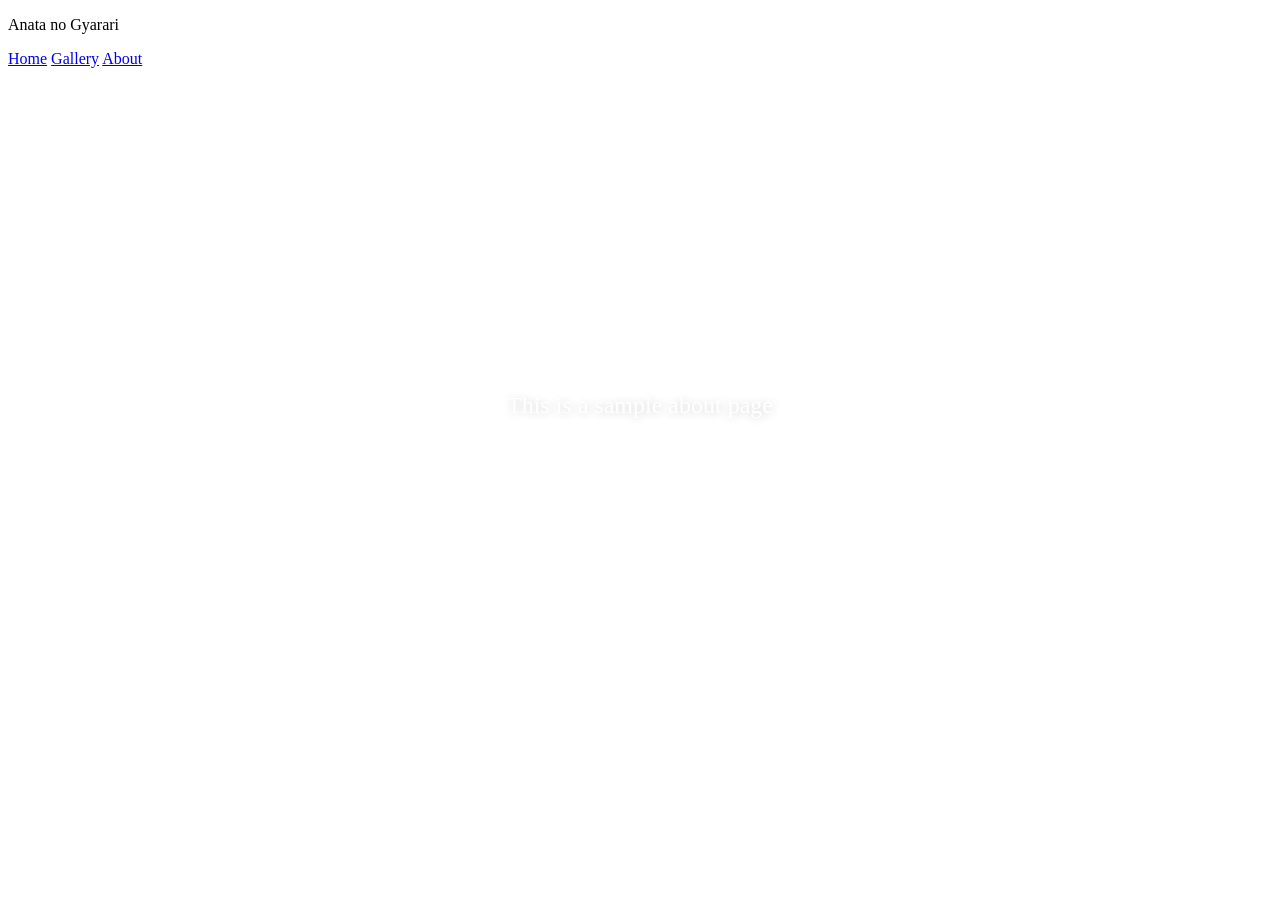
==== about.html @ a5b617bc "Add files via upload" ====
<!DOCTYPE html>
<html lang="en">
<head>
    <meta charset="utf-8">
    <meta name="viewport" content="width=device-width, initial-scale=1">
    <title>Anata no Gallery</title>
    <link rel="prefetch" href="gallery.html">
    <link rel="prefetch" href="css/styleG.css">
    <link rel="stylesheet" href="css/style.css">
    <script>
    function playSound() {
        const sound = document.getElementById("hover-sound");
        sound.currentTime = 0; 
        sound.play().catch(error => {
            console.log("Audio waiting for user interaction.");
        });
    }
    </script>
    <style>
        /* Define the cute animation */
        @keyframes subtleBounce {
            0%, 100% {
                transform: translateY(0);
            }
            50% {
                transform: translateY(-5px); /* Gentle upward bounce */
            }
        }

        /* Apply animation to the main content text */
        main p {
            display: inline-block; /* Essential for transform animation on <p> */
            animation: subtleBounce 2s ease-in-out infinite; /* Continuous, gentle animation */
        }
    </style>
</head>
<body>

    <audio id="hover-sound" src="assets/music/hover.mp3" preload="auto"></audio>
    <script>
        document.getElementById("hover-sound").volume = 0.1; 
    </script>

    <header>
        <p class="logo">Anata no Gyarari</p>
        <nav>
            <a href="index.html" onmouseover="playSound()">Home</a>
            <a href="gallery.html" onmouseover="playSound()">Gallery</a>
            <a href="about.html" onmouseover="playSound()">About</a>
        </nav>
    </header>

    <main style="display: flex; justify-content: center; align-items: center; height: 75vh; color: white; font-size: 24px; text-shadow: 1px 1px 10px rgba(0,0,0,0.2);">
        <p>This is a sample about page</p>
    </main>

</body>
</html>
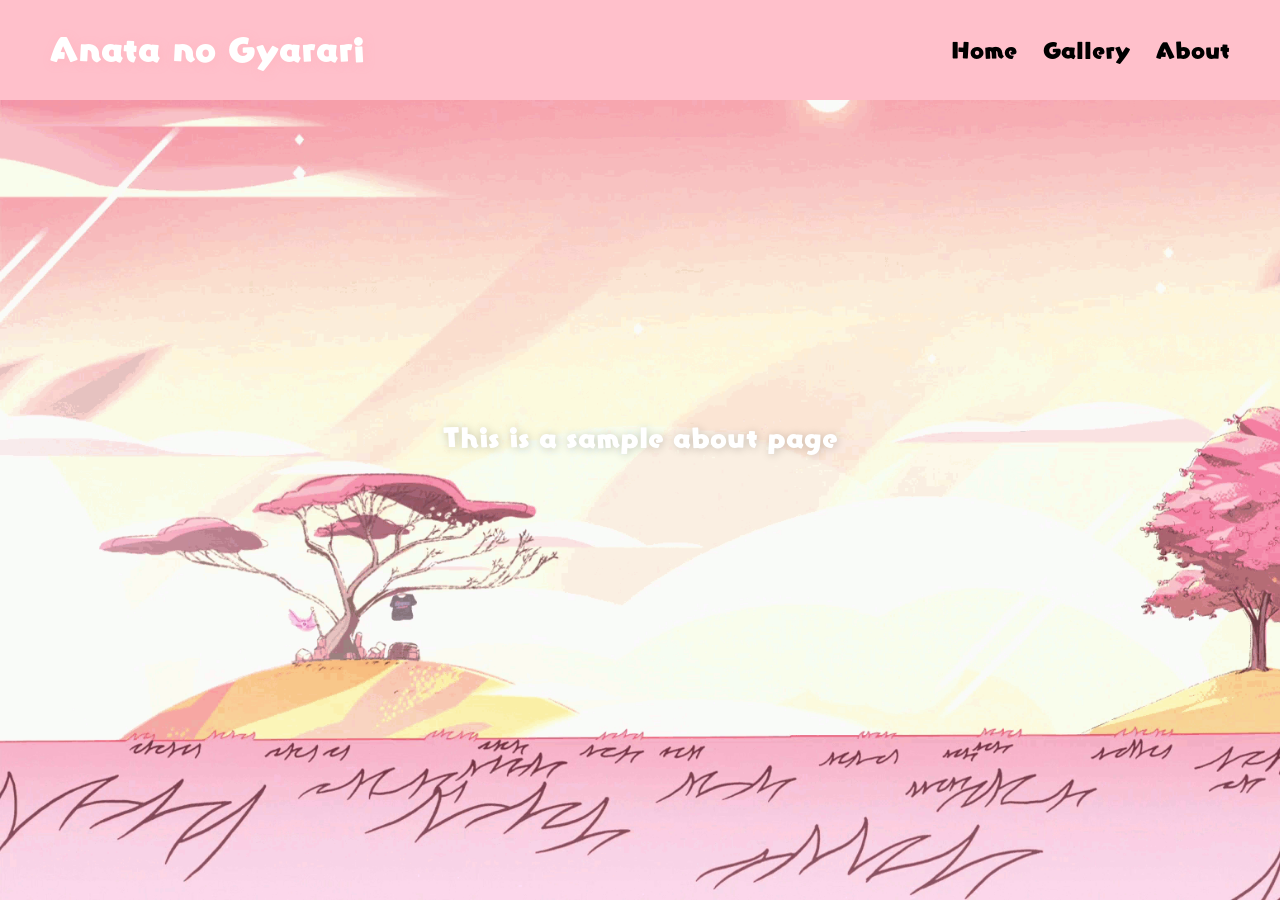
==== commit b67d1af8: "Update about.html" ====
--- a/about.html
+++ b/about.html
@@ -5,8 +5,8 @@
     <meta name="viewport" content="width=device-width, initial-scale=1">
     <title>Anata no Gallery</title>
     <link rel="prefetch" href="gallery.html">
-    <link rel="prefetch" href="css/styleG.css">
-    <link rel="stylesheet" href="css/style.css">
+    <link rel="prefetch" href="styleG.css">
+    <link rel="stylesheet" href="style.css">
     <script>
     function playSound() {
         const sound = document.getElementById("hover-sound");
@@ -36,7 +36,7 @@
 </head>
 <body>
 
-    <audio id="hover-sound" src="assets/music/hover.mp3" preload="auto"></audio>
+    <audio id="hover-sound" src="hover.mp3" preload="auto"></audio>
     <script>
         document.getElementById("hover-sound").volume = 0.1; 
     </script>
@@ -55,4 +55,4 @@
     </main>
 
 </body>
-</html>+</html>
--- a/styleG.css
+++ b/styleG.css
@@ -0,0 +1,117 @@
+@font-face {
+  font-family: 'FOT';
+  src: url('FOT.woff2') format('woff2'),
+       url('FOT.ttf') format('truetype');
+  font-weight: normal;
+  font-style: normal;
+  font-display: swap;
+}
+
+* {
+  margin: 0;
+  padding: 0;
+  box-sizing: border-box;
+  font-family: 'FOT', Helvetica, Arial, sans-serif;
+}
+
+body {
+  background-image: url('rose.gif'); 
+  background-size: cover;
+  background-repeat: no-repeat;
+  background-attachment: fixed;
+  min-height: 100vh;
+}
+
+header {
+  padding: 20px 50px;
+  background-color: pink;
+  display: flex;
+  justify-content: space-between;
+  align-items: center;
+}
+
+nav a {
+  text-decoration: none;
+  color: black;
+  font-size: 20px;
+  margin-left: 20px;
+  display: inline-block;
+  transition: color 0.3s, transform 0.3s;
+}
+
+nav a:hover {
+  color: white;
+  transform: translateY(-3px);
+}
+
+p.logo {
+  font-size: 30px;
+  color: white;
+  display: inline-block;
+  text-shadow: 2px 2px 10px rgba(255, 182, 193, 0.8);
+}
+
+/* Your custom letter wave animation logic for the logo */
+p.logo span {
+  display: inline-block;
+  animation: wave 2s ease-in-out infinite;
+}
+
+/* Staggering the letters so they wave smoothly */
+p.logo span:nth-child(1)  { animation-delay: 0.0s; }
+p.logo span:nth-child(2)  { animation-delay: 0.1s; }
+p.logo span:nth-child(3)  { animation-delay: 0.2s; }
+p.logo span:nth-child(4)  { animation-delay: 0.3s; }
+p.logo span:nth-child(5)  { animation-delay: 0.4s; }
+p.logo span:nth-child(6)  { animation-delay: 0.5s; } /* Space */
+p.logo span:nth-child(7)  { animation-delay: 0.6s; }
+p.logo span:nth-child(8)  { animation-delay: 0.7s; } /* Space */
+p.logo span:nth-child(9)  { animation-delay: 0.8s; }
+p.logo span:nth-child(10) { animation-delay: 0.9s; }
+p.logo span:nth-child(11) { animation-delay: 1.0s; }
+p.logo span:nth-child(12) { animation-delay: 1.1s; }
+p.logo span:nth-child(13) { animation-delay: 1.2s; }
+p.logo span:nth-child(14) { animation-delay: 1.3s; }
+p.logo span:nth-child(15) { animation-delay: 1.4s; }
+
+/* THE GALLERY GRID */
+.gallery-container {
+  display: grid;
+  grid-template-columns: repeat(auto-fit, minmax(250px, 1fr));
+  gap: 30px;
+  padding: 40px;
+  max-width: 1400px;
+  margin: 0 auto;
+}
+
+/* THE GALLERY IMAGES (Shiver Effect) */
+.gallery-item {
+  width: 100%;
+  height: 300px;
+  object-fit: cover;
+  border: 10px solid white;
+  border-bottom: 35px solid white; /* Classic Polaroid look */
+  box-shadow: 0 5px 15px rgba(0,0,0,0.1);
+  border-radius: 4px;
+  transition: transform 0.3s ease, box-shadow 0.3s ease;
+  animation: shiver 4s ease-in-out infinite;
+}
+
+.gallery-item:hover {
+  transform: scale(1.05) rotate(0deg) !important;
+  box-shadow: 0 10px 25px rgba(255, 182, 193, 0.7);
+  border-color: #fff0f5;
+  animation-play-state: paused; /* Stops shivering when you hover */
+}
+
+/* LOGO WAVE ANIMATION */
+@keyframes wave {
+  0%, 100% { transform: translateY(0); }
+  50% { transform: translateY(-10px); color: #fff0f5; }
+}
+
+/* IMAGE SHIVER ANIMATION */
+@keyframes shiver {
+  0%, 100% { transform: rotate(1deg); }
+  50% { transform: rotate(-1deg); }
+}
--- a/style.css
+++ b/style.css
@@ -0,0 +1,120 @@
+@font-face {
+  font-family: 'FOT';
+  src: url('FOT.woff2') format('woff2'),
+       url('FOT.ttf') format('truetype');
+  font-weight: normal;
+  font-style: normal;
+  font-display: swap;
+}
+
+* {
+  margin: 0;
+  padding: 0;
+  box-sizing: border-box;
+  font-family: 'FOT', Helvetica, Arial, sans-serif;
+}
+
+body {
+  background-image: url('rose.gif'); 
+  background-size: cover;
+  background-repeat: no-repeat;
+  background-attachment: fixed;
+  min-height: 100vh;
+}
+
+header {
+  padding: 20px 50px;
+  background-color: pink;
+  display: flex;
+  justify-content: space-between;
+  align-items: center;
+}
+
+nav a {
+  text-decoration: none;
+  color: black;
+  font-size: 20px;
+  margin-left: 20px;
+  display: inline-block;
+  transition: color 0.3s, transform 0.3s;
+}
+
+nav a:hover {
+  color: white;
+  transform: translateY(-3px);
+}
+
+p.logo {
+  font-size: 30px;
+  color: white;
+  display: inline-block;
+  text-shadow: 2px 2px 10px rgba(255, 182, 193, 0.8);
+  animation: float 3s ease-in-out infinite;
+}
+
+main {
+  display: flex;
+  justify-content: center;
+  align-items: center;
+  height: 75vh; 
+}
+
+.heart-container {
+  position: relative;
+  filter: drop-shadow(0 0 25px rgba(255, 182, 193, 0.9));
+}
+
+.heart {
+  background-color: pink;
+  display: inline-block;
+  height: 160px;
+  width: 160px;
+  position: relative;
+  transform: rotate(-45deg);
+  animation: heartBeat 3s ease-in-out infinite;
+}
+
+.heart:before,
+.heart:after {
+  content: "";
+  background-color: pink;
+  border-radius: 50%;
+  height: 160px;
+  width: 160px;
+  position: absolute;
+}
+
+.heart:before {
+  top: -80px;
+  left: 0;
+}
+
+.heart:after {
+  left: 80px;
+  top: 0;
+}
+
+@keyframes heartBeat {
+  0% { transform: rotate(-45deg) scale(1); }
+  7% { transform: rotate(-45deg) scale(1.1); }
+  14% { transform: rotate(-45deg) scale(1); }
+  21% { transform: rotate(-45deg) scale(1.06); }
+  28% { transform: rotate(-45deg) scale(1); }
+  100% { transform: rotate(-45deg) scale(1); }
+}
+
+@keyframes float {
+  0% {
+    transform: translateY(0px) rotate(0deg);
+    text-shadow: 2px 2px 10px rgba(255, 182, 193, 0.8);
+  }
+  50% {
+    transform: translateY(-8px) rotate(1deg);
+    text-shadow: 2px 15px 15px rgba(255, 255, 255, 0.6);
+    color: #fff0f5;
+  }
+  100% {
+    transform: translateY(0px) rotate(0deg);
+    text-shadow: 2px 2px 10px rgba(255, 182, 193, 0.8);
+  }
+}
